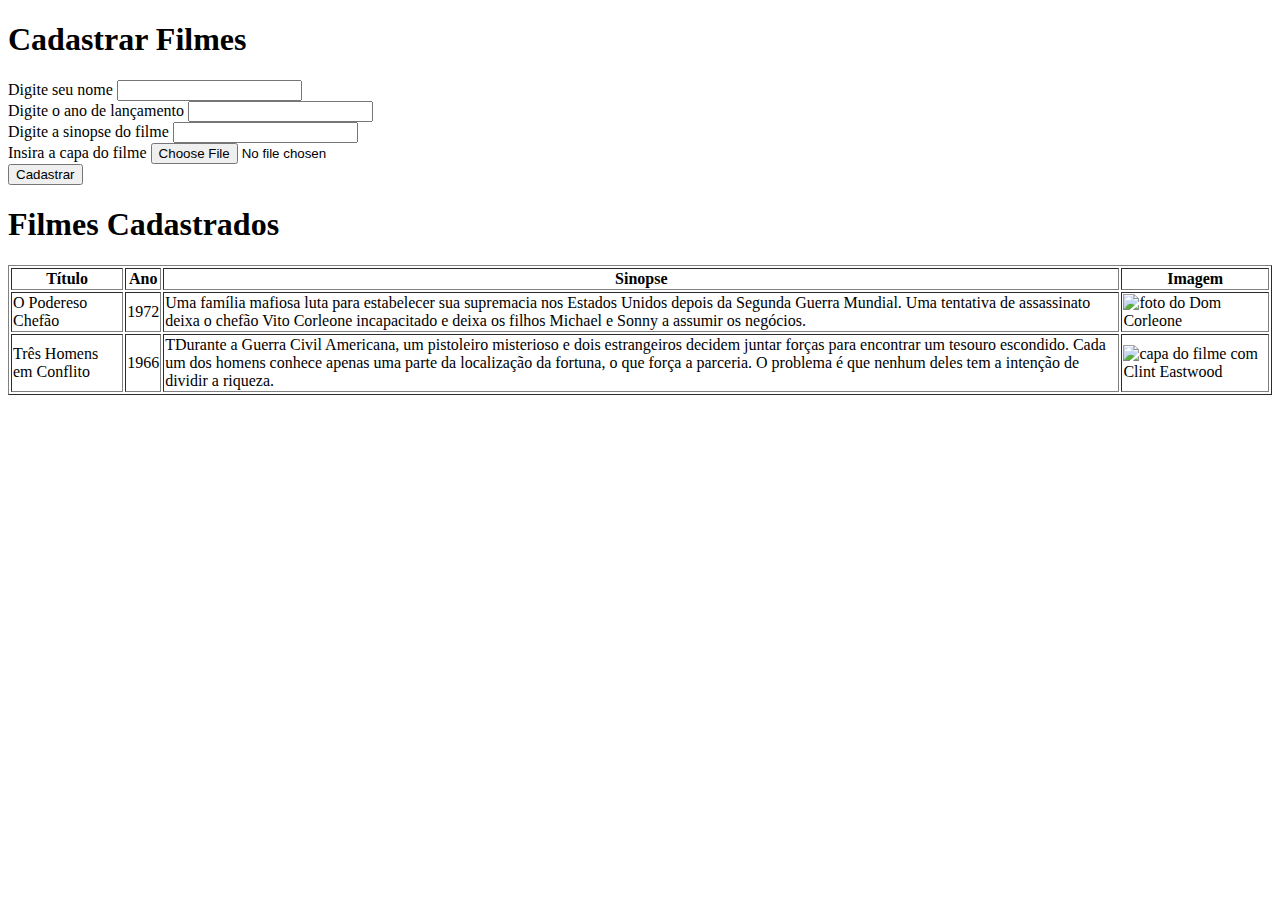
==== Atividade Cadastro de Filmes/Index.html @ d9a80c01 "Up do trabalho em grupo" ====
<!DOCTYPE html>
<html lang="pt-br">
<head>
    <meta charset="UTF-8">
    <meta http-equiv="X-UA-Compatible" content="IE=edge">
    <meta name="viewport" content="width=device-width, initial-scale=1.0">
    <title>Cadastrar Filmes</title>
</head>
<h1>
    Cadastrar Filmes
</h1>
<body>
    <form action="" method="get">
        <div>
            <label for="input-titulo">Digite seu nome</label>
            <input type="text" id="input-titulo" placeholder="" />
        </div>
        <div>
            <label for= "input-ano">Digite o ano de lançamento</label>
            <input type="number" id="imput-ano"/>
        </div>
            <div>
                <label for="input-sinopse">Digite a sinopse do filme</label>
                <input type="text" id="input-sinopse" placeholder=""/>
            </div>
            <div>
                <labe for="input-imagem">Insira a capa do filme</labe>
                <input type="file" id="input-imagem"/>
            </div>
            <input type="submit" value="Cadastrar"/>
          
    </form>
    
</body>
<h1>
    Filmes Cadastrados
</h1>
<div>
    <table border="1">
        <thead>
            <th>Título</th>
            <th>Ano</th>
            <th>Sinopse</th>
            <th>Imagem</th>
        </thead>
        <tbody>
            <tr>
                <td>O Podereso Chefão</td>
                <td>1972</td>
                <td>Uma família mafiosa luta para estabelecer sua supremacia nos Estados Unidos depois da Segunda Guerra Mundial. Uma tentativa de assassinato deixa o chefão Vito Corleone incapacitado e deixa os filhos Michael e Sonny a assumir os negócios.</td>
                <td> 
                    <img src="https://br.web.img3.acsta.net/medias/nmedia/18/90/93/20/20120876.jpg"
                    alt="foto do Dom Corleone"
                    width="'120"
                    height="120">
                </td>
            </tr>
            <tr>
                <td>Três Homens em Conflito</td>
                <td>1966</td>
                <td>TDurante a Guerra Civil Americana, um pistoleiro misterioso e dois estrangeiros decidem juntar forças para encontrar um tesouro escondido. Cada um dos homens conhece apenas uma parte da localização da fortuna, o que força a parceria. O problema é que nenhum deles tem a intenção de dividir a riqueza.</td>
                <td>
                    <img src="https://http2.mlstatic.com/D_NQ_NP_800865-MLB42234342999_062020-O.jpg"
                    alt="capa do filme com Clint Eastwood"
                    width="100"
                    height="80">
                </td>

            </tr>
        </tbody>
    </table>
</div>
</html>
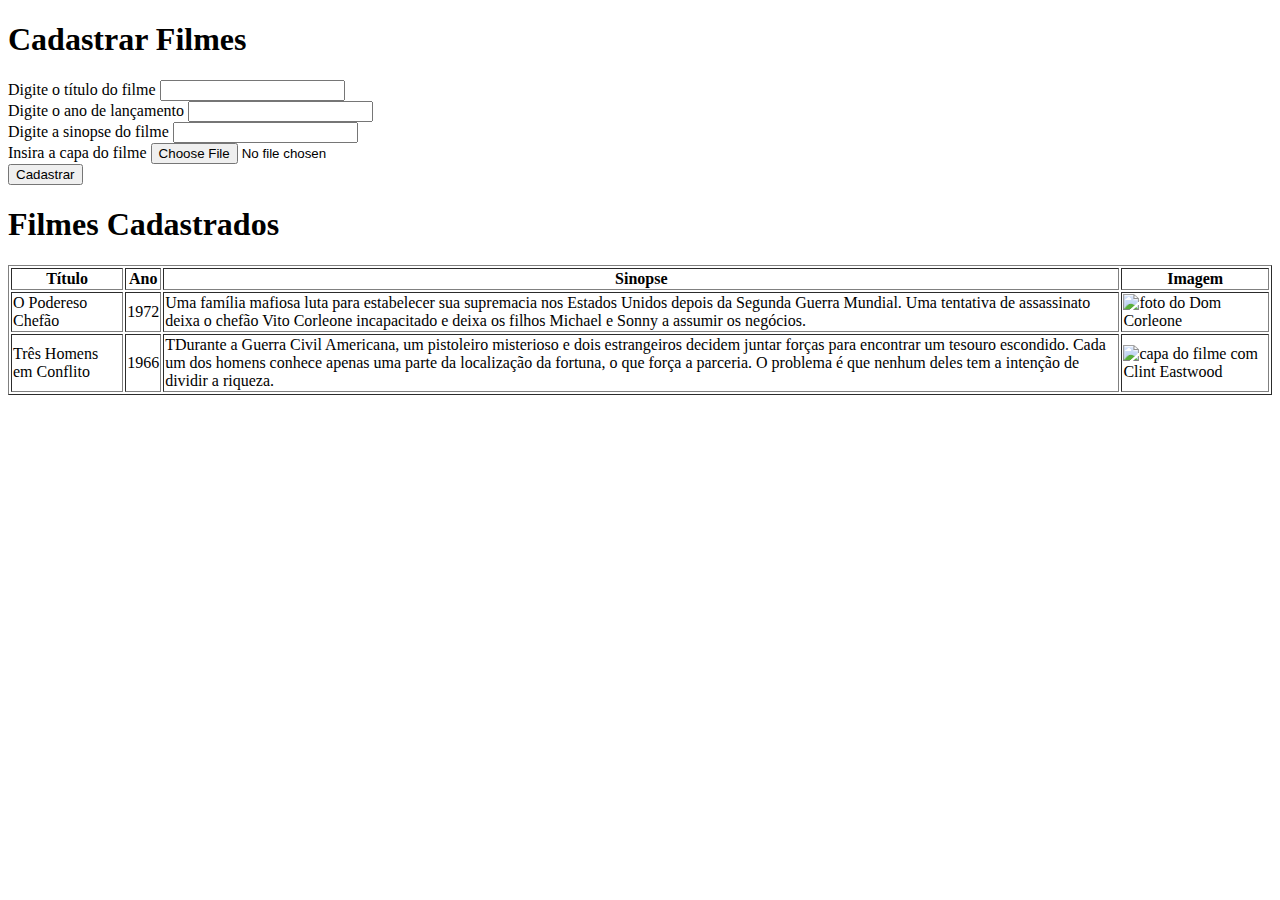
==== commit bf30faf1: "Update no código" ====
--- a/Atividade Cadastro de Filmes/Index.html
+++ b/Atividade Cadastro de Filmes/Index.html
@@ -4,7 +4,7 @@
     <meta charset="UTF-8">
     <meta http-equiv="X-UA-Compatible" content="IE=edge">
     <meta name="viewport" content="width=device-width, initial-scale=1.0">
-    <title>Cadastrar Filmes</title>
+    
 </head>
 <h1>
     Cadastrar Filmes
@@ -12,7 +12,7 @@
 <body>
     <form action="" method="get">
         <div>
-            <label for="input-titulo">Digite seu nome</label>
+            <label for="input-titulo">Digite o título do filme</label>
             <input type="text" id="input-titulo" placeholder="" />
         </div>
         <div>
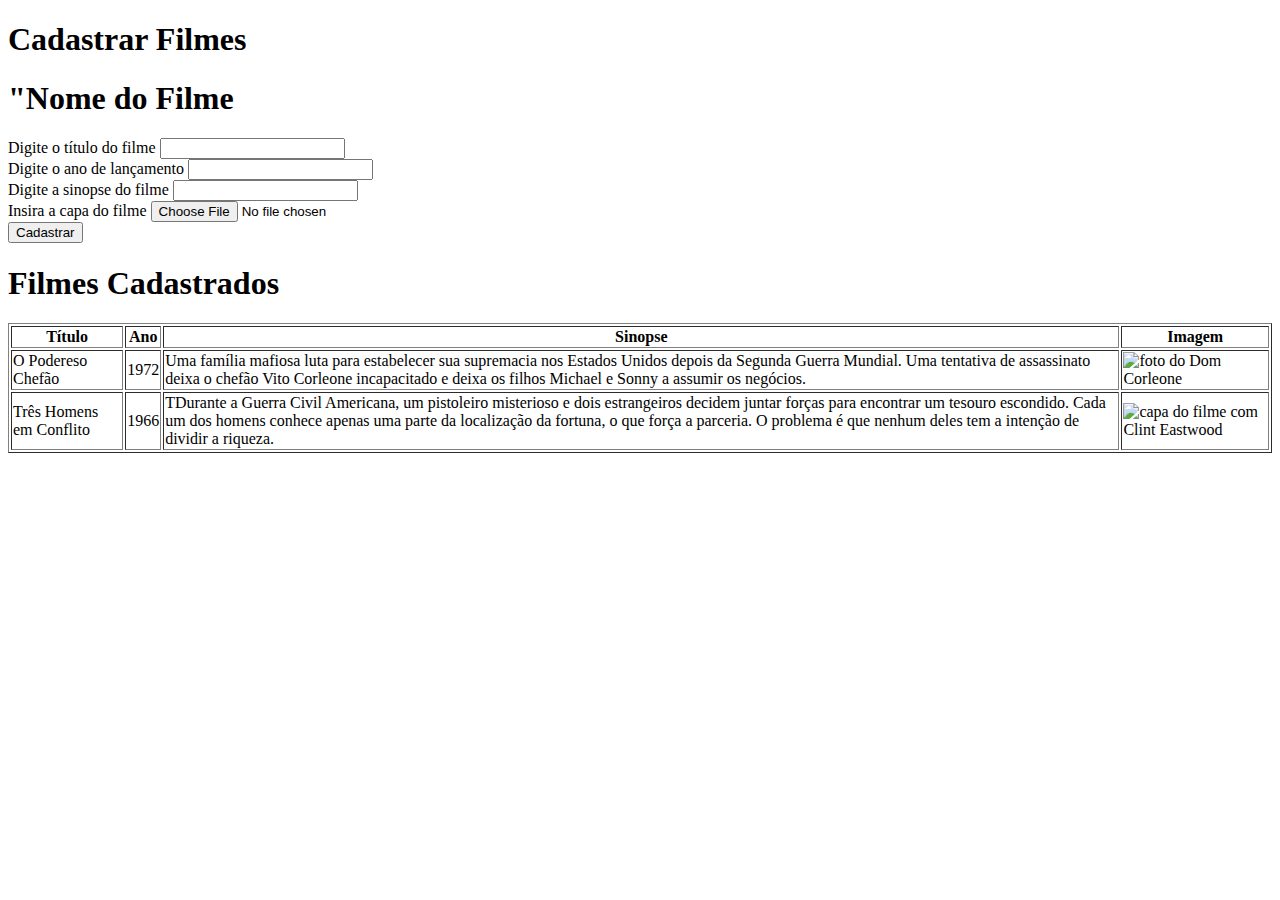
==== commit 11b43325: "Atualizações" ====
--- a/Atividade Cadastro de Filmes/Index.html
+++ b/Atividade Cadastro de Filmes/Index.html
@@ -11,6 +11,9 @@
 </h1>
 <body>
     <form action="" method="get">
+        <div>
+            <h1><h1>"Nome do Filme</h1></h1>
+        </div>
         <div>
             <label for="input-titulo">Digite o título do filme</label>
             <input type="text" id="input-titulo" placeholder="" />
